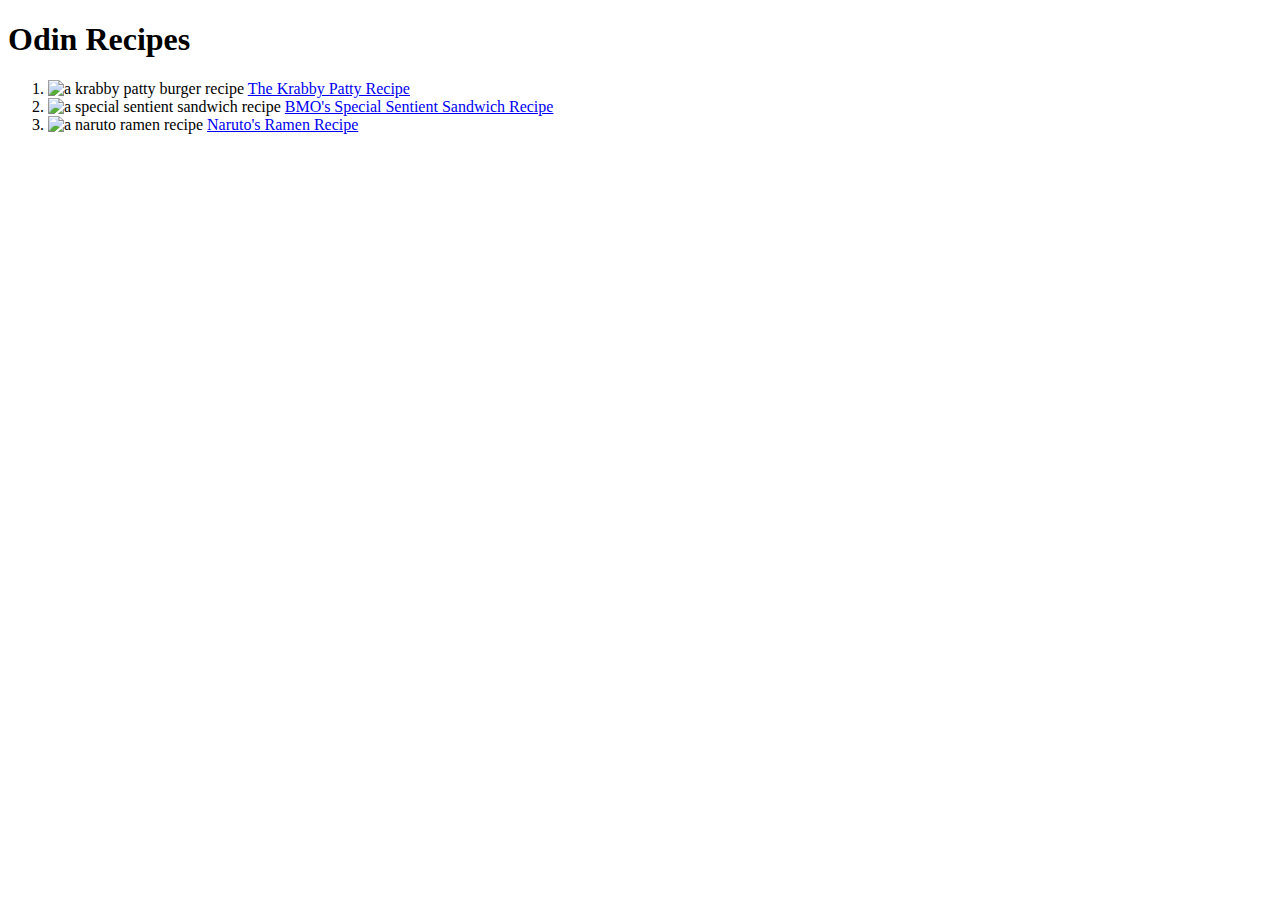
==== index.html @ 969867f2 "Make the site structure" ====
<!DOCTYPE html>
<html lang="en">

  <head>
    <meta charset="utf-8">
    <title>Odin Recipes Project</title>

    <body>
      <h1>Odin Recipes</h1>

      <ol>
      <!-- First Recipe Krabby Patty -->
      <li><img src="images/krabbypattyburger.jpg"
           alt="a krabby patty burger recipe"
           width="250"
           height="250" />

        <a href="recipes/krabbypatty.html">
        The Krabby Patty Recipe</a></li>
      
      <!-- Second Recipe SS Sandwich-->
      <li><img src="images/specialsentientsandwich.jpg"
           alt="a special sentient sandwich recipe"
           width="250"
           height="250" />

        <a href="recipes/specialsentientsandwich.html">
        BMO's Special Sentient Sandwich Recipe</a></li>

      <!-- Third Recipe Naruto's Ramen -->
      <li><img src="images/narutoramen.jpg"
           alt="a naruto ramen recipe" 
           width="250"
           height=250" />

        <a href="recipes/narutoramen.html">
        Naruto's Ramen Recipe</a> </li>

      </ol>
    </body>

  </head>

</html>
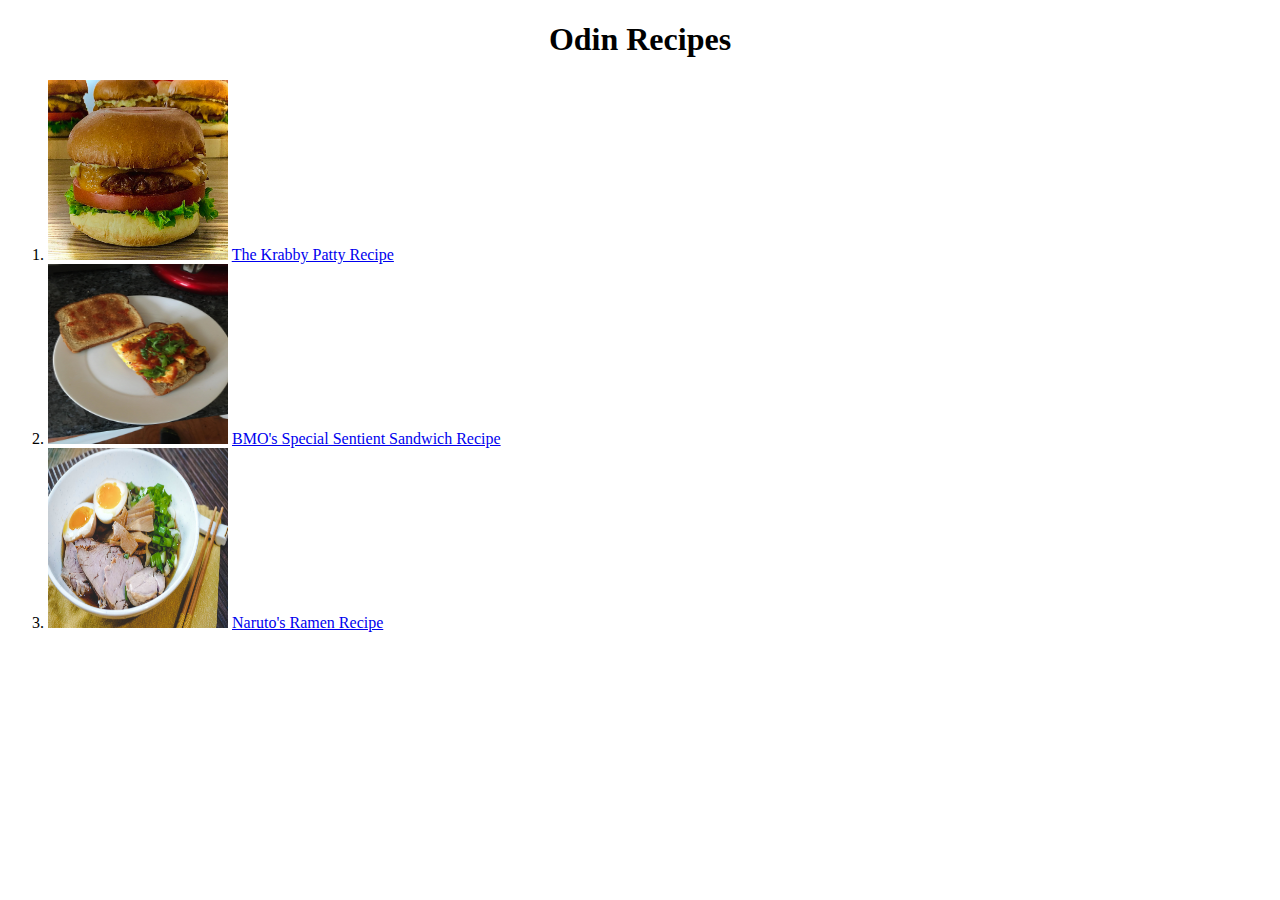
==== commit 52b2089e: "Add styles.css file and update few HTML convention" ====
--- a/index.html
+++ b/index.html
@@ -4,7 +4,8 @@
   <head>
     <meta charset="utf-8">
     <title>Odin Recipes Project</title>
-
+    <link rel="stylesheet" href="styles.css">
+  </head>
     <body>
       <h1>Odin Recipes</h1>
 
@@ -12,28 +13,27 @@
       <!-- First Recipe Krabby Patty -->
       <li><img src="images/krabbypattyburger.jpg"
            alt="a krabby patty burger recipe"
-           width="250"
-           height="250" />
+           width="180"
+           height="180" />
+        <a class="recipename" href="recipes/krabbypatty.html">
+        The Krabby Patty Recipe</a></li>
 
-        <a href="recipes/krabbypatty.html">
-        The Krabby Patty Recipe</a></li>
-      
       <!-- Second Recipe SS Sandwich-->
       <li><img src="images/specialsentientsandwich.jpg"
            alt="a special sentient sandwich recipe"
-           width="250"
-           height="250" />
+           width="180"
+           height="180" />
 
-        <a href="recipes/specialsentientsandwich.html">
+        <a class="recipename" href="recipes/specialsentientsandwich.html">
         BMO's Special Sentient Sandwich Recipe</a></li>
 
       <!-- Third Recipe Naruto's Ramen -->
       <li><img src="images/narutoramen.jpg"
            alt="a naruto ramen recipe" 
-           width="250"
-           height=250" />
+           width="180"
+           height=180" />
 
-        <a href="recipes/narutoramen.html">
+        <a class="recipename" href="recipes/narutoramen.html">
         Naruto's Ramen Recipe</a> </li>
 
       </ol>
--- a/styles.css
+++ b/styles.css
@@ -0,0 +1,24 @@
+.column {
+  float: left
+  width: 33.3%;
+  padding: 5px;
+  box-sizing: border-box;
+}
+
+.column img {
+  width: auto;
+}
+
+.row::after {
+  content: "";
+  clear: both;
+  display: table;
+}
+
+h1 {
+  text-align: center;
+}
+
+.recipename {
+  text-align: center;
+}